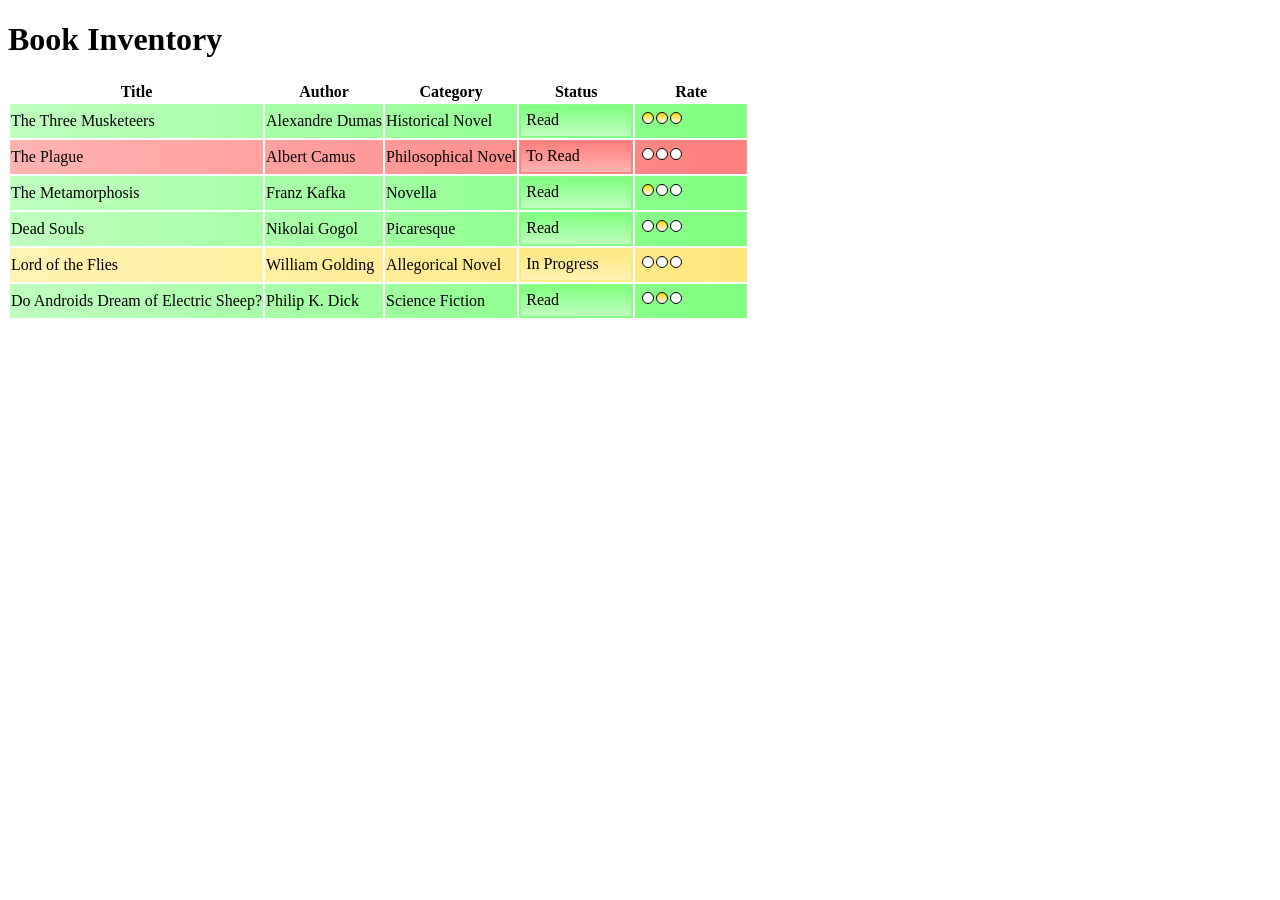
==== Project_2/index.html @ c1140aef "Original Code" ====
<!DOCTYPE html>
<html lang="en">

<head>
  <meta charset="utf-8">
  <title>Book Inventory</title>
  <link rel="stylesheet" href="styles.css">
</head>

<body>
  <h1>Book Inventory</h1>
<table>
  <thead>
    <tr>
      <th>Title</th>
      <th>Author</th>
      <th>Category</th>
      <th>Status</th>
      <th>Rate</th>
    </tr>
  </thead>
  <tbody>
    <tr class="read">
      <td>The Three Musketeers</td>
      <td>Alexandre Dumas</td>
      <td>Historical Novel</td>
      <td><span class="status">Read</span></td>
      <td><span class="rate three"><span></span><span></span><span></span></span></td>
    </tr>
    <tr class="to-read">
      <td>The Plague</td>
      <td>Albert Camus</td>
      <td>Philosophical Novel</td>
      <td><span class="status">To Read</span></td>
      <td><span class="rate"><span></span><span></span><span></span></span></td>
    </tr>
    <tr class="read">
      <td>The Metamorphosis</td>
      <td>Franz Kafka</td>
      <td>Novella</td>
      <td><span class="status">Read</span></td>
      <td><span class="rate one"><span></span><span></span><span></span></span></td>
    </tr>
    <tr class="read">
      <td>Dead Souls</td>
      <td>Nikolai Gogol</td>
      <td>Picaresque</td>
      <td><span class="status">Read</span></td>
      <td><span class="rate two"><span></span><span></span><span></span></span></td>
    </tr>
    <tr class="in-progress">
      <td>Lord of the Flies</td>
      <td>William Golding</td>
      <td>Allegorical Novel</td>
      <td><span class="status">In Progress</span></td>
      <td><span class="rate"><span></span><span></span><span></span></span></td>
    </tr>
    <tr class="read">
      <td>Do Androids Dream of Electric Sheep?</td>
      <td>Philip K. Dick</td>
      <td>Science Fiction</td>
      <td><span class="status">Read</span></td>
      <td><span class="rate two"><span></span><span></span><span></span></span></td>
    </tr>
  </tbody>
</table>
</body>

</html>
---- Project_2/styles.css ----
span {
  display: inline-block;
}

tr[class="read"] {
  background-image: linear-gradient(to right, #bfffbf, #7fff7f);
}

tr[class="to-read"] {
  background-image: linear-gradient(to right, #ffb3b3, #ff7f7f);
}

tr[class="in-progress"] {
  background-image: linear-gradient(to right, #fff4b3, #ffe67f);
}

tr[class="to-read"] span[class="status"] {
  border: 1px solid #ff7f7f;
  background-image: linear-gradient(to bottom, #ff7f7f, #ffb3b3);
}

tr[class="read"] span[class="status"] {
  border: 1px solid #7fff7f;
  background-image: linear-gradient(to bottom, #7fff7f, #bfffbf);
}

tr[class="in-progress"] span[class="status"] {
  border: 1px solid #ffe67f;
  background-image: linear-gradient(to bottom, #ffe67f, #fff4b3);
}

span[class="status"], span[class^="rate"] {
  height: 20px;
  width: 100px;
  padding: 5px;
}

span[class^="rate"] > span {
  border: 1px solid black;
  border-radius: 100%;
  margin: 1px;
  height: 10px;
  width: 10px;
  background-color: white;
}

span[class~="one"] > span:first-child {
  background-image: linear-gradient(to bottom, gold, white);
}

span[class~="two"] > span:nth-child(2) {
  background-image: linear-gradient(to bottom, gold, white);
}

span[class~="three"] > span {
  background-image: linear-gradient(to bottom, gold, white);
}
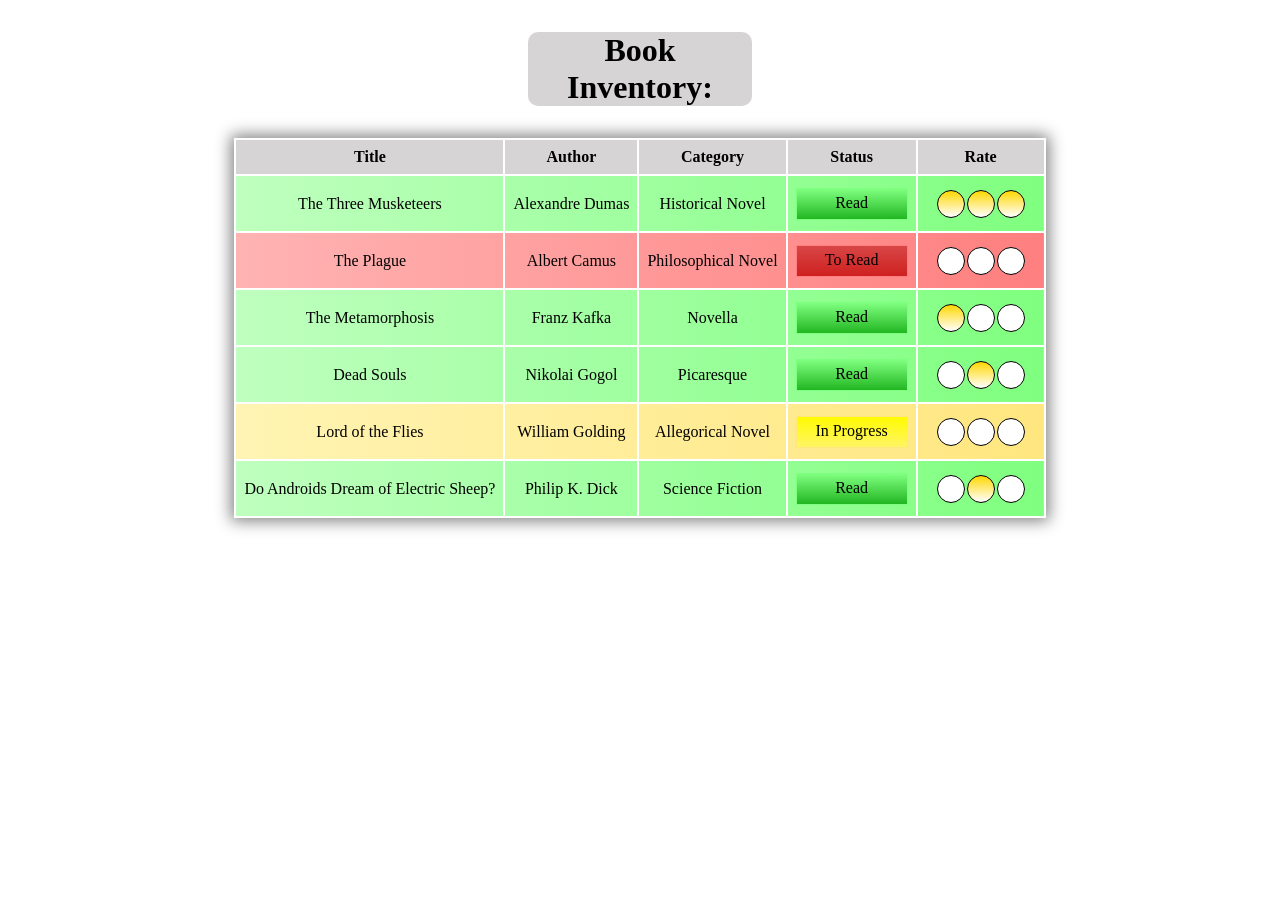
==== commit bd15344c: "Finish 2" ====
--- a/Project_2/index.html
+++ b/Project_2/index.html
@@ -8,7 +8,7 @@
 </head>
 
 <body>
-  <h1>Book Inventory</h1>
+  <h1>Book Inventory:</h1>
 <table>
   <thead>
     <tr>
--- a/Project_2/styles.css
+++ b/Project_2/styles.css
@@ -16,17 +16,18 @@
 
 tr[class="to-read"] span[class="status"] {
   border: 1px solid #ff7f7f;
-  background-image: linear-gradient(to bottom, #ff7f7f, #ffb3b3);
+  background-image: linear-gradient(to bottom, #d84646, #cf2020);
 }
 
 tr[class="read"] span[class="status"] {
   border: 1px solid #7fff7f;
-  background-image: linear-gradient(to bottom, #7fff7f, #bfffbf);
+  background-image: linear-gradient(to bottom, #7fff7f, #22b622);
+  
 }
 
 tr[class="in-progress"] span[class="status"] {
   border: 1px solid #ffe67f;
-  background-image: linear-gradient(to bottom, #ffe67f, #fff4b3);
+  background-image: linear-gradient(to bottom, #fffb00, #fff564);
 }
 
 span[class="status"], span[class^="rate"] {
@@ -54,4 +55,36 @@
 
 span[class~="three"] > span {
   background-image: linear-gradient(to bottom, gold, white);
+}
+
+td {
+  padding: 0 1rem;
+}
+
+* {
+  text-align: center;
+}
+
+tr * {
+    padding: 0.5rem;
+}
+
+table {
+  margin: auto;
+}
+
+th {
+  background-color: rgba(214, 212, 212, 1);
+}
+
+table{
+  box-shadow: 0 0 15px 3px gray;
+}
+
+h1 {
+  margin: 2rem;
+  width: 14rem;
+  margin: 2rem auto;
+  border-radius: 10px;
+  background-color: rgba(214, 212, 212, 1);
 }
